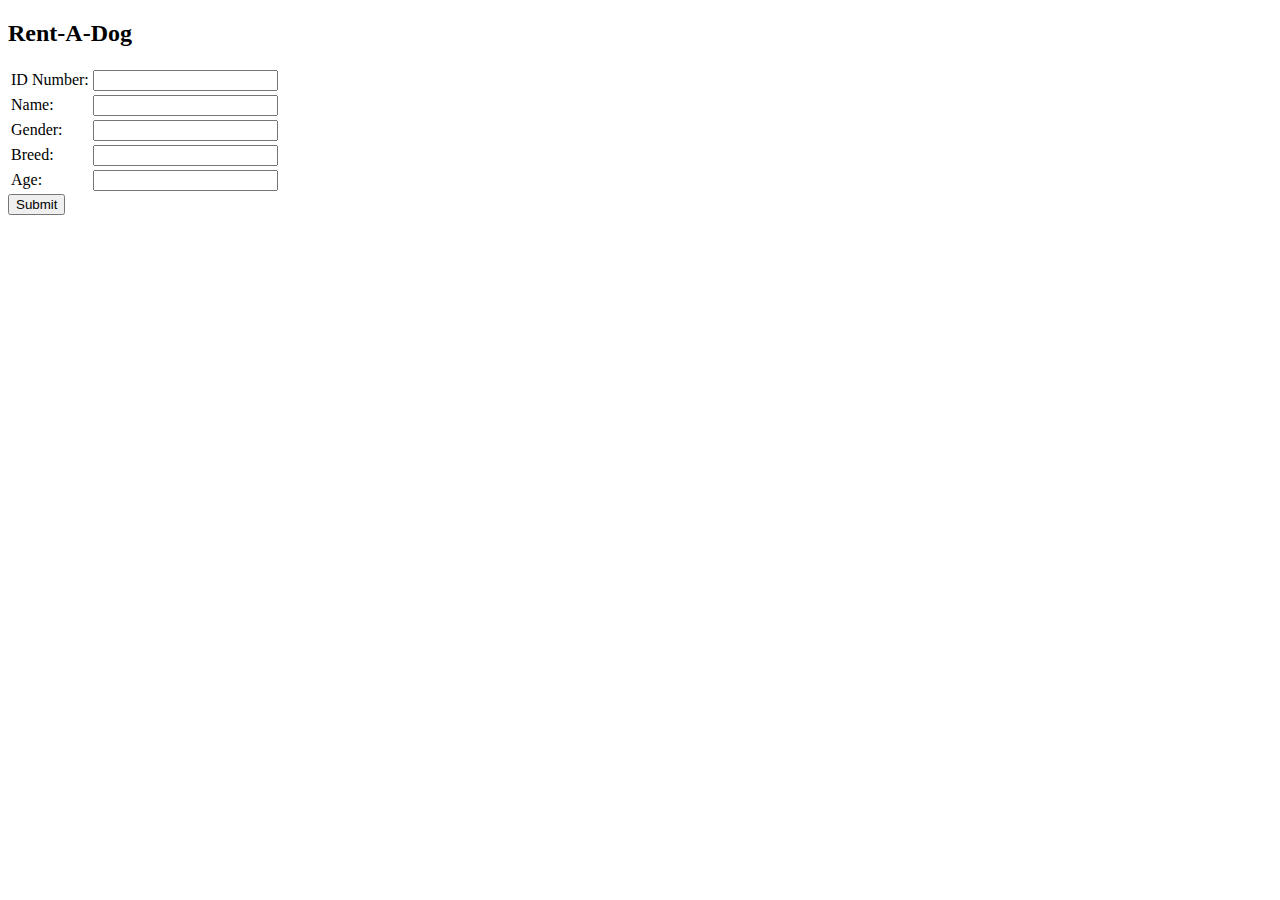
==== src/main/resources/templates/addDog.html @ 3d087395 "Ellis | HTML | Spring | created non-functioning form for adding a dog" ====
<!DOCTYPE html
        PUBLIC "-//W3C//DTD XHTML 1.0 Transitional//EN"
        "http://www.w3.org/TR/xhtml1/DTD/xhtml1-transitional.dtd">
<html xmlns:th="http://www.thymeleaf.org">
<html lang="en">
<head>
    <meta charset="UTF-8">
    <title>add a Dog</title>

    <link rel="stylesheet" type="text/css" th:href="@{/assets/css/global.css}" />
    <link rel="stylesheet" type="text/css" th:href="@{/assets/css/addDog.css}" />
</head>

<body>
    <div id="header">
        <h2>Rent-A-Dog</h2>
     </div>

    <div id="addDogForm">
        <form method="post" th:action="@{/addDog}" th:object="${Dog}" name="add a Dog">
            <table>
                <tr>
                    <td>ID Number: </td>
                    <td><input type="text" name="idIn"></input></td>
                </tr>

                <tr>
                    <td>Name: </td>
                    <td><input type="text" name="nameIn"></input></td>
                </tr>

                <tr>
                    <td>Gender: </td>
                    <td><input type="text" name="genderIn"></input></td>
                </tr>

                <tr>
                    <td>Breed: </td>
                    <td><input type="text" name="breedIn"></input></td>
                </tr>

                <tr>
                    <td>Age: </td>
                    <td><input type="number" name="ageIn" ></input></td>
                </tr>
            </table>
            <input type="submit" id="submitButton" name="submit"/>
        </form>
    </div>
</body>
</html>
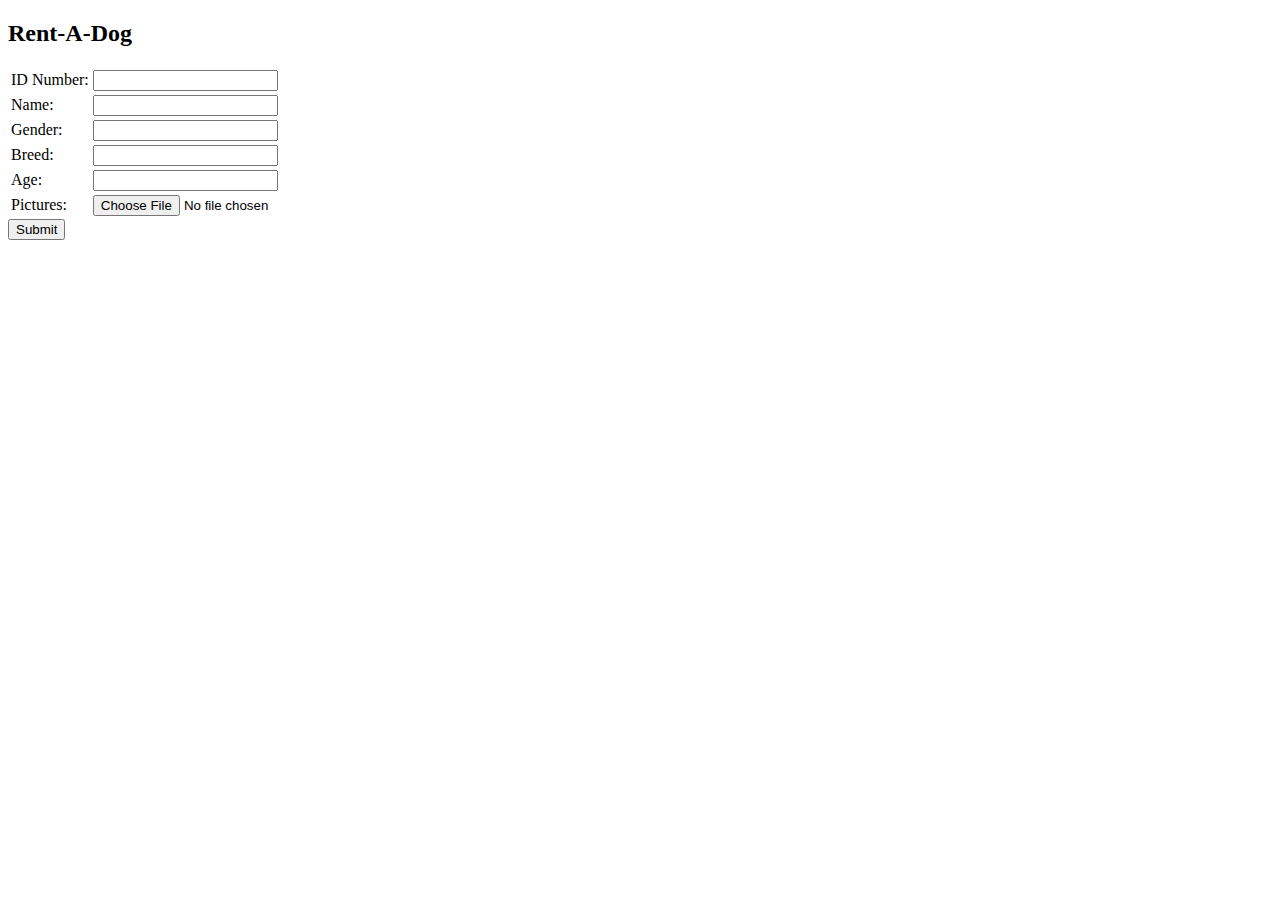
==== commit df6502d5: "Ellis | HTML | Front end of form done" ====
--- a/src/main/resources/templates/addDog.html
+++ b/src/main/resources/templates/addDog.html
@@ -43,6 +43,11 @@
                     <td>Age: </td>
                     <td><input type="number" name="ageIn" ></input></td>
                 </tr>
+
+                <tr>
+                    <td>Pictures: </td>
+                    <td><input type="file" name="picturesIn" accept="image/*"/></td>
+                </tr>
             </table>
             <input type="submit" id="submitButton" name="submit"/>
         </form>
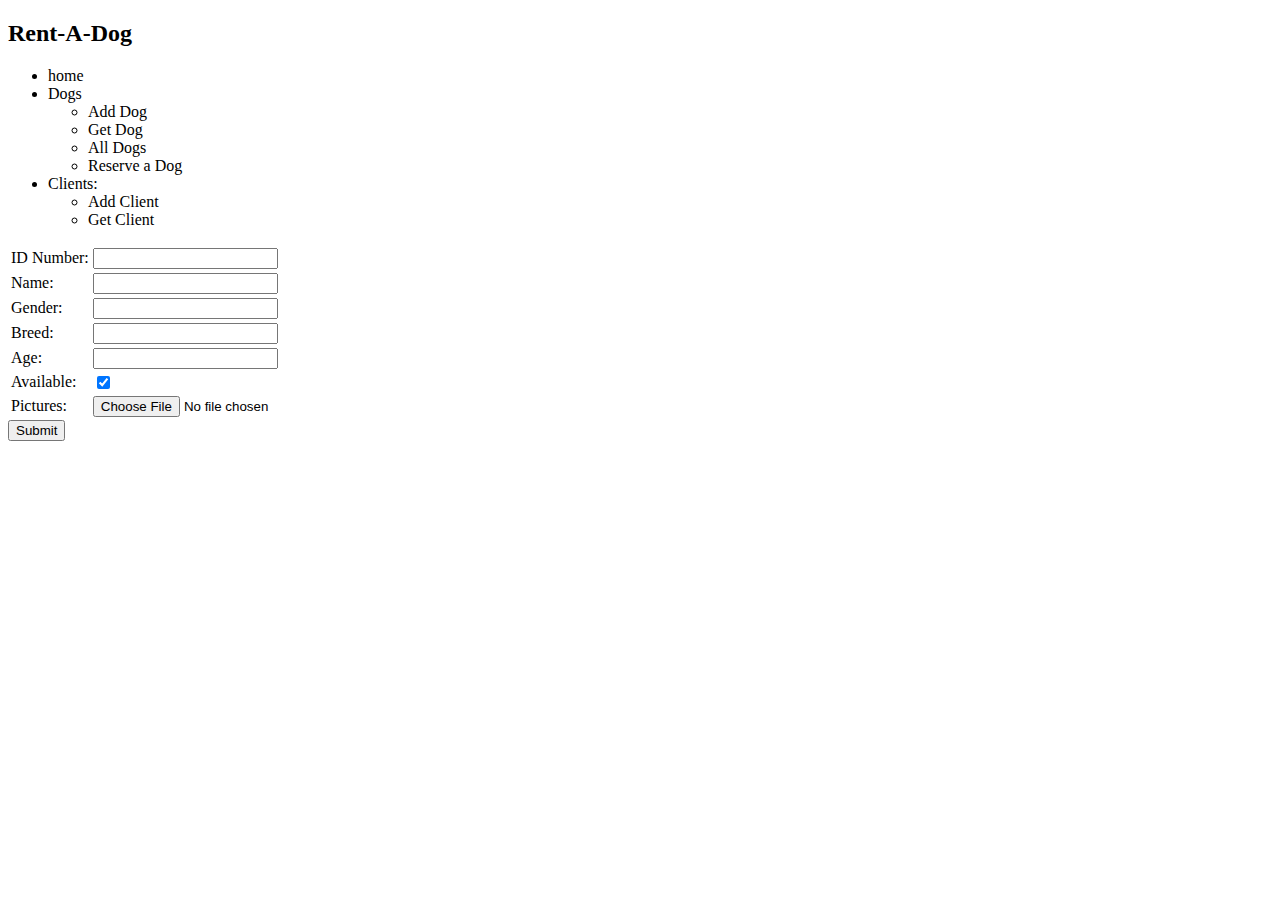
==== commit 729a8014: "Ellis | Java | added navigation" ====
--- a/src/main/resources/templates/addDog.html
+++ b/src/main/resources/templates/addDog.html
@@ -15,42 +15,66 @@
     <div id="header">
         <h2>Rent-A-Dog</h2>
      </div>
+     <div id="navbar">
+		<ul>
+			<li><a th:href="@{/home}">home</a></li>
+            <li>Dogs
+				<ul>
+					<li><a th:href="@{/addDog}">Add Dog</a></li>
+					<li><a th:href="@{/getDog}">Get Dog</a></li>
+					<li><a th:href="@{/allDogs}">All Dogs</a></li>
+					<li><a th:href="@{/rentDog}">Reserve a Dog</a></li>
+				</ul>
+			</li>
+			<li>Clients:
+                <ul>
+					<li><a th:href="@{/addClient}">Add Client</a></li>
+					<li><a th:href="@{/getClient}">Get Client</a></li>
+				</ul>
+			</li>
+		</ul>
+	</div>
 
     <div id="addDogForm">
         <form method="post" th:action="@{/addDog}" th:object="${Dog}" name="add a Dog">
             <table>
                 <tr>
                     <td>ID Number: </td>
-                    <td><input type="text" name="idIn"></input></td>
+                    <td><input type="text" name="idIn" th:field="*{idNumber}"></input></td>
                 </tr>
 
                 <tr>
                     <td>Name: </td>
-                    <td><input type="text" name="nameIn"></input></td>
+                    <td><input type="text" name="nameIn" th:field="*{name}"></input></td>
                 </tr>
 
                 <tr>
                     <td>Gender: </td>
-                    <td><input type="text" name="genderIn"></input></td>
+                    <td><input type="text" name="genderIn" th:field="*{gender}"></input></td>
                 </tr>
 
                 <tr>
                     <td>Breed: </td>
-                    <td><input type="text" name="breedIn"></input></td>
+                    <td><input type="text" name="breedIn" th:field="*{breed}"></input></td>
                 </tr>
 
                 <tr>
                     <td>Age: </td>
-                    <td><input type="number" name="ageIn" ></input></td>
+                    <td><input type="number" name="ageIn" th:field="*{age}"></input></td>
+                </tr>
+
+                <tr>
+                    <td>Available: </td>
+                    <td><input type="checkbox" name="available" th:field="*{available}" checked/></td>
                 </tr>
 
                 <tr>
                     <td>Pictures: </td>
-                    <td><input type="file" name="picturesIn" accept="image/*"/></td>
+                    <td><input type="file" name="picturesIn" accept="image/*" th:field="*{image}"/></td>
                 </tr>
             </table>
             <input type="submit" id="submitButton" name="submit"/>
         </form>
     </div>
 </body>
-</html>+</html>
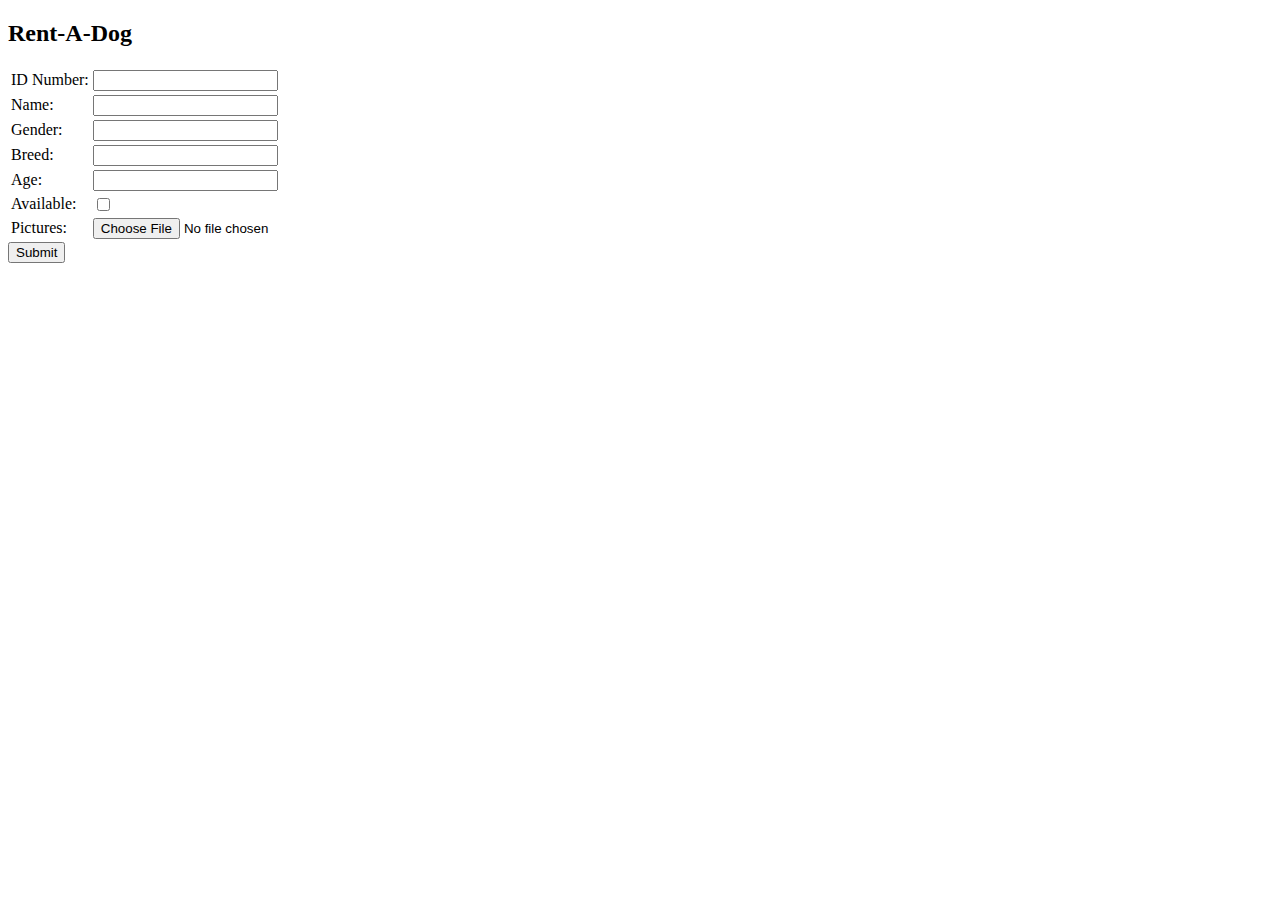
==== commit 93543a41: "Ellis | Java | implemented availability" ====
--- a/src/main/resources/templates/addDog.html
+++ b/src/main/resources/templates/addDog.html
@@ -15,25 +15,6 @@
     <div id="header">
         <h2>Rent-A-Dog</h2>
      </div>
-     <div id="navbar">
-		<ul>
-			<li><a th:href="@{/home}">home</a></li>
-            <li>Dogs
-				<ul>
-					<li><a th:href="@{/addDog}">Add Dog</a></li>
-					<li><a th:href="@{/getDog}">Get Dog</a></li>
-					<li><a th:href="@{/allDogs}">All Dogs</a></li>
-					<li><a th:href="@{/rentDog}">Reserve a Dog</a></li>
-				</ul>
-			</li>
-			<li>Clients:
-                <ul>
-					<li><a th:href="@{/addClient}">Add Client</a></li>
-					<li><a th:href="@{/getClient}">Get Client</a></li>
-				</ul>
-			</li>
-		</ul>
-	</div>
 
     <div id="addDogForm">
         <form method="post" th:action="@{/addDog}" th:object="${Dog}" name="add a Dog">
@@ -65,7 +46,7 @@
 
                 <tr>
                     <td>Available: </td>
-                    <td><input type="checkbox" name="available" th:field="*{available}" checked/></td>
+                    <td><input type="checkbox" name="available" th:field="*{available}"/></td>
                 </tr>
 
                 <tr>
@@ -77,4 +58,4 @@
         </form>
     </div>
 </body>
-</html>
+</html>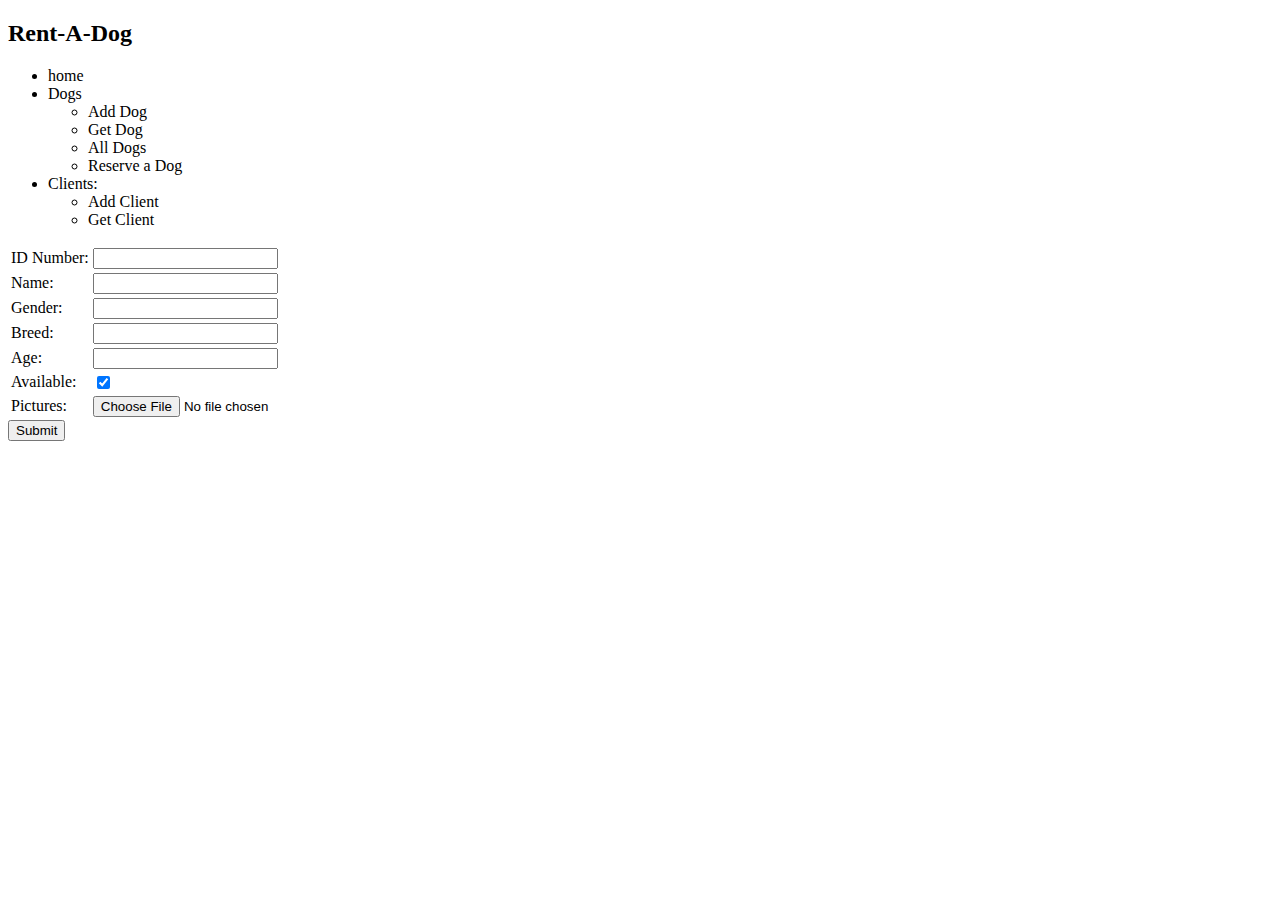
==== commit 9cb9955e: "Ellis | Java | pictures can be submitted" ====
--- a/src/main/resources/templates/addDog.html
+++ b/src/main/resources/templates/addDog.html
@@ -15,9 +15,28 @@
     <div id="header">
         <h2>Rent-A-Dog</h2>
      </div>
+     <div id="navbar">
+		<ul>
+			<li><a th:href="@{/home}">home</a></li>
+            <li>Dogs
+				<ul>
+					<li><a th:href="@{/addDog}">Add Dog</a></li>
+					<li><a th:href="@{/getDog}">Get Dog</a></li>
+					<li><a th:href="@{/allDogs}">All Dogs</a></li>
+					<li><a th:href="@{/rentDog}">Reserve a Dog</a></li>
+				</ul>
+			</li>
+			<li>Clients:
+                <ul>
+					<li><a th:href="@{/addClient}">Add Client</a></li>
+					<li><a th:href="@{/getClient}">Get Client</a></li>
+				</ul>
+			</li>
+		</ul>
+	</div>
 
     <div id="addDogForm">
-        <form method="post" th:action="@{/addDog}" th:object="${Dog}" name="add a Dog">
+        <form method="post" th:action="@{/addDog}" th:object="${Dog}" name="add a Dog" enctype="multipart/form-data">
             <table>
                 <tr>
                     <td>ID Number: </td>
@@ -46,16 +65,16 @@
 
                 <tr>
                     <td>Available: </td>
-                    <td><input type="checkbox" name="available" th:field="*{available}"/></td>
+                    <td><input type="checkbox" name="available" th:field="*{available}" checked/></td>
                 </tr>
 
                 <tr>
                     <td>Pictures: </td>
-                    <td><input type="file" name="picturesIn" accept="image/*" th:field="*{image}"/></td>
+                    <td><input type="file" name="picturesIn" accept="image/*"/></td>
                 </tr>
             </table>
             <input type="submit" id="submitButton" name="submit"/>
         </form>
     </div>
 </body>
-</html>+</html>
